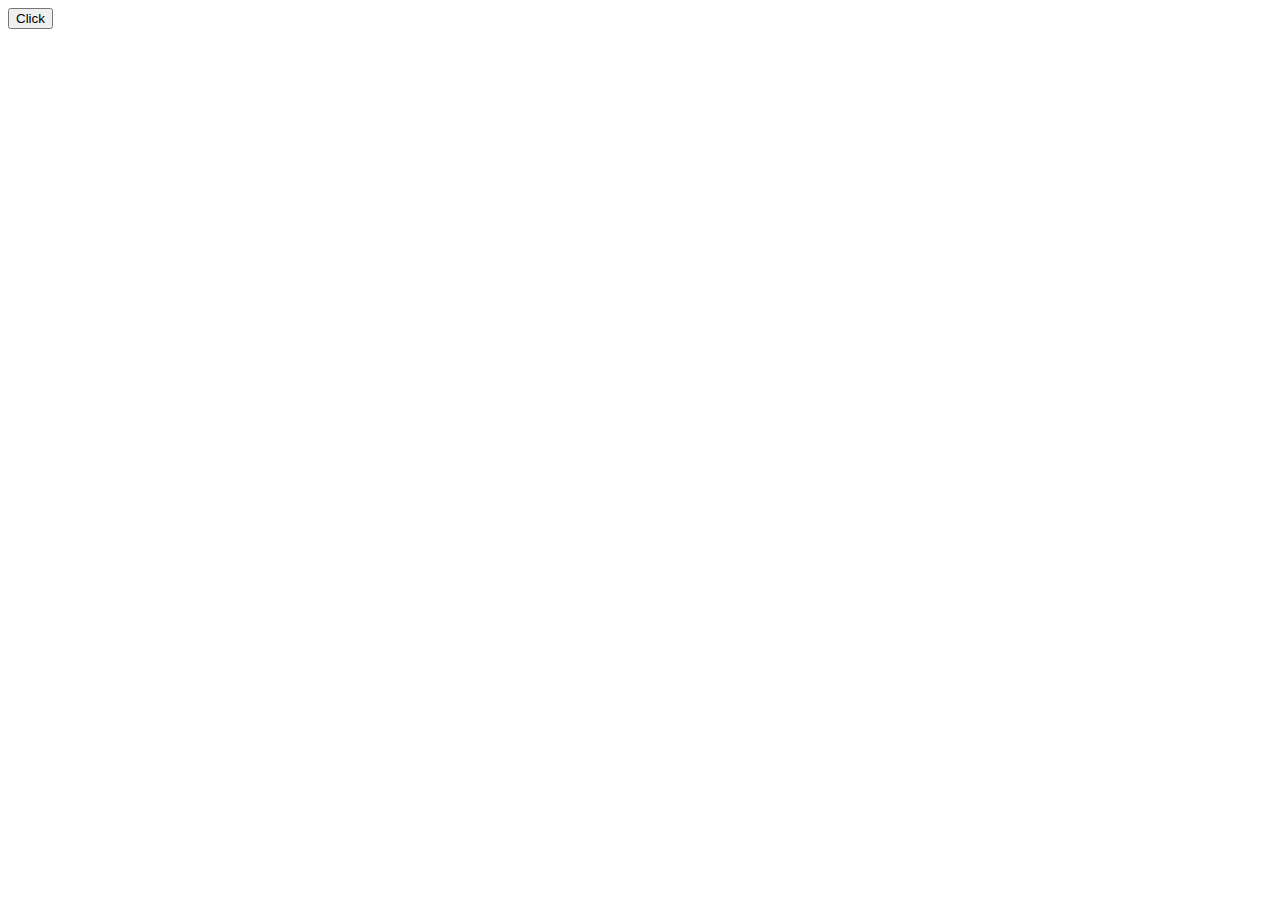
==== day 11/event.html @ a587efbe "Initial Commit" ====
<!DOCTYPE html>
<html lang="en">
<head>
    <meta charset="UTF-8">
    <meta name="viewport" content="width=device-width, initial-scale=1.0">
    <title>Document</title>
</head>
<body>
    <script src="./event.js"></script>
    <button onclick="demo()">Click</button>
</body>
</html>
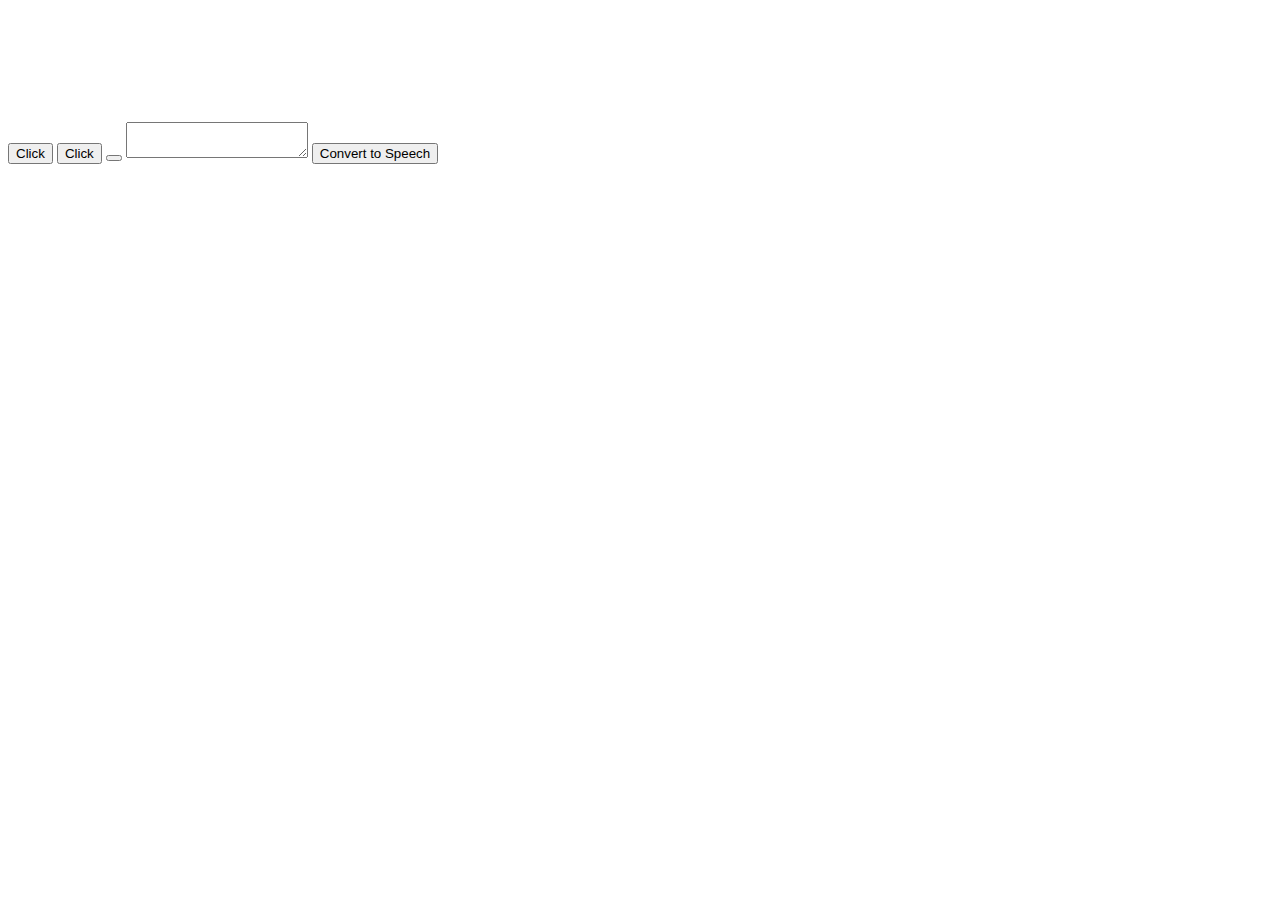
==== commit 2e47b214: "Added new files to the repository" ====
--- a/day 11/event.html
+++ b/day 11/event.html
@@ -6,7 +6,17 @@
     <title>Document</title>
 </head>
 <body>
+    
+    <button onclick="demo()">Click</button>
+    
+    <button id="demo1">Click</button>
+
+    <button id="demo2"></button>
+
+    <textarea name="" id="demo4"></textarea>
+    <button id="demo3">Convert to Speech</button>
+
+    <video src="" id="demo5"></video>
     <script src="./event.js"></script>
-    <button onclick="demo()">Click</button>
 </body>
 </html>